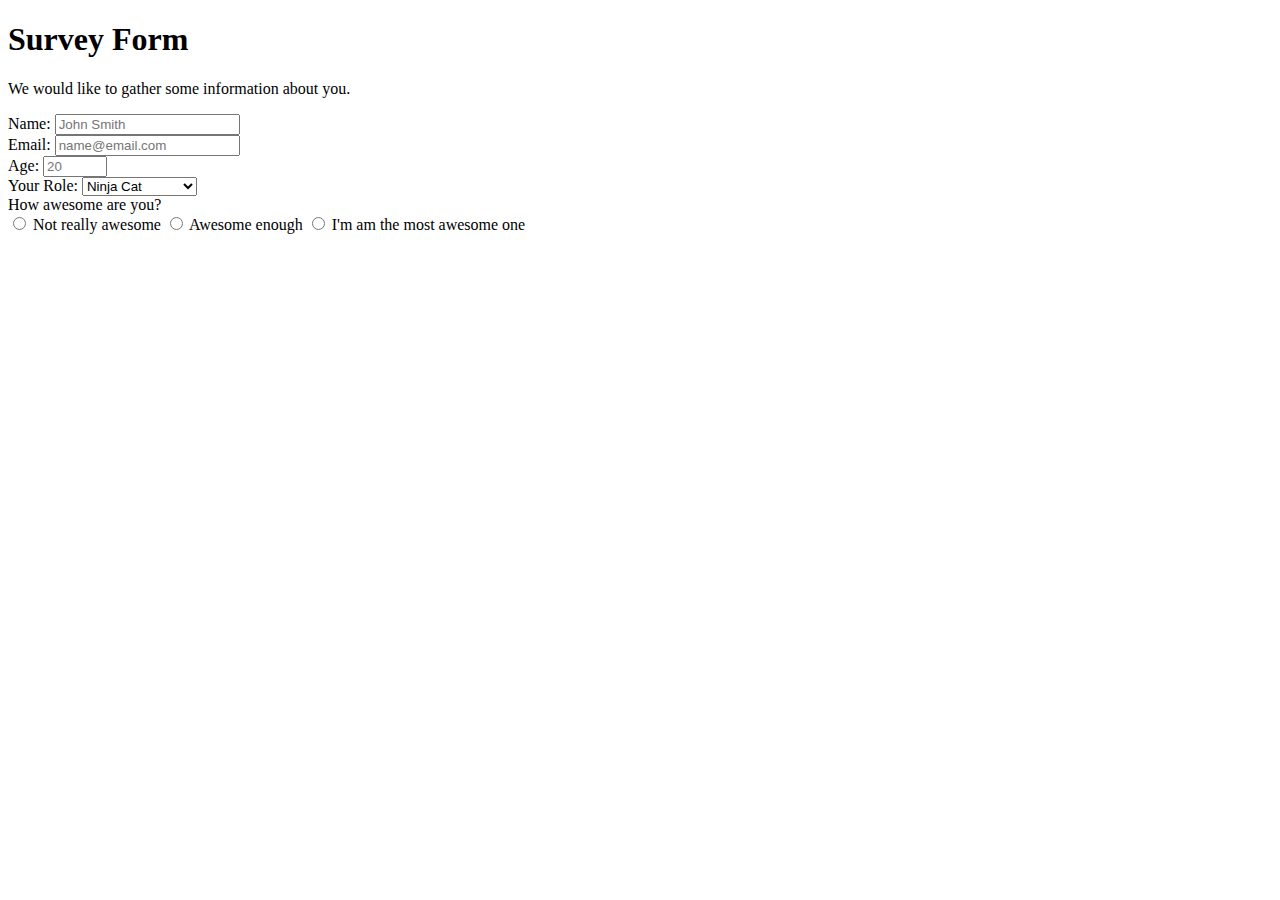
==== index.html @ 83babd1c "Fix radio buttons" ====
<!DOCTYPE html>
<html>
    <head>
        <title>Survey Form</title>
        <script type = "text/javascript"
 src = "https://cdn.freecodecamp.org/testable-projects-fcc/v1/bundle.js" >
        </script>
    </head>
    <body>
        <main>
            <div class="title">
                <h1 id="title">Survey Form</h1>
            </div>
            <div class="description">
                <p id="description">We would like to gather some information about you.</p>
            </div>
            <form id ="survey-form">
                <div class="form-field">
                    <label id="name-label" for="name">Name:</label>
                    <input id="name" type="text" placeholder="John Smith">
                </div>
                <div class="form-field">
                    <label id="email-label" for="email">Email:</label>
                    <input id="email" type="email" placeholder="name@email.com">
                </div>
                <div class="form-field">
                    <label id="number-label" for="number">Age:</label>
                    <input id="number" type="number" min="0" max="150" placeholder="20">
                </div>
                <div class="form-field">
                    <label id="dropdown-label" for="dropdown">Your Role:</label>
                    <select id="dropdown">
                        <option value="ninja-cat">Ninja Cat</option>
                        <option value="kenny">Kenny</option>
                        <option value="rick">Rick</option>
                        <option value="morty">Morty</option>
                        <option value="regular-person">Regular Person</option>
                    </select>
                </div>
                <div class="form-field">
                    <div id="awesome-label-container">
                        <label id="radio-label" for="awesome-radio">How awesome are you?</label>
                    </div>
                    <div id="awesome-options">
                        <input id="awesome-not" name="awesome" type="radio" value="not-really">
                        <label for="not-awesome">Not really awesome</label>
                        <input id ="awesome" name="awesome" type="radio" value="awesome">
                        <label for="awesome">Awesome enough</label>
                        <input id="very-awesome" name="awesome" type="radio" value="very awesome">
                        <label for="very-awesome">I'm am the most awesome one</label>
                    </div>
                </div>
            </form>
        </main>
    </body>
</html>
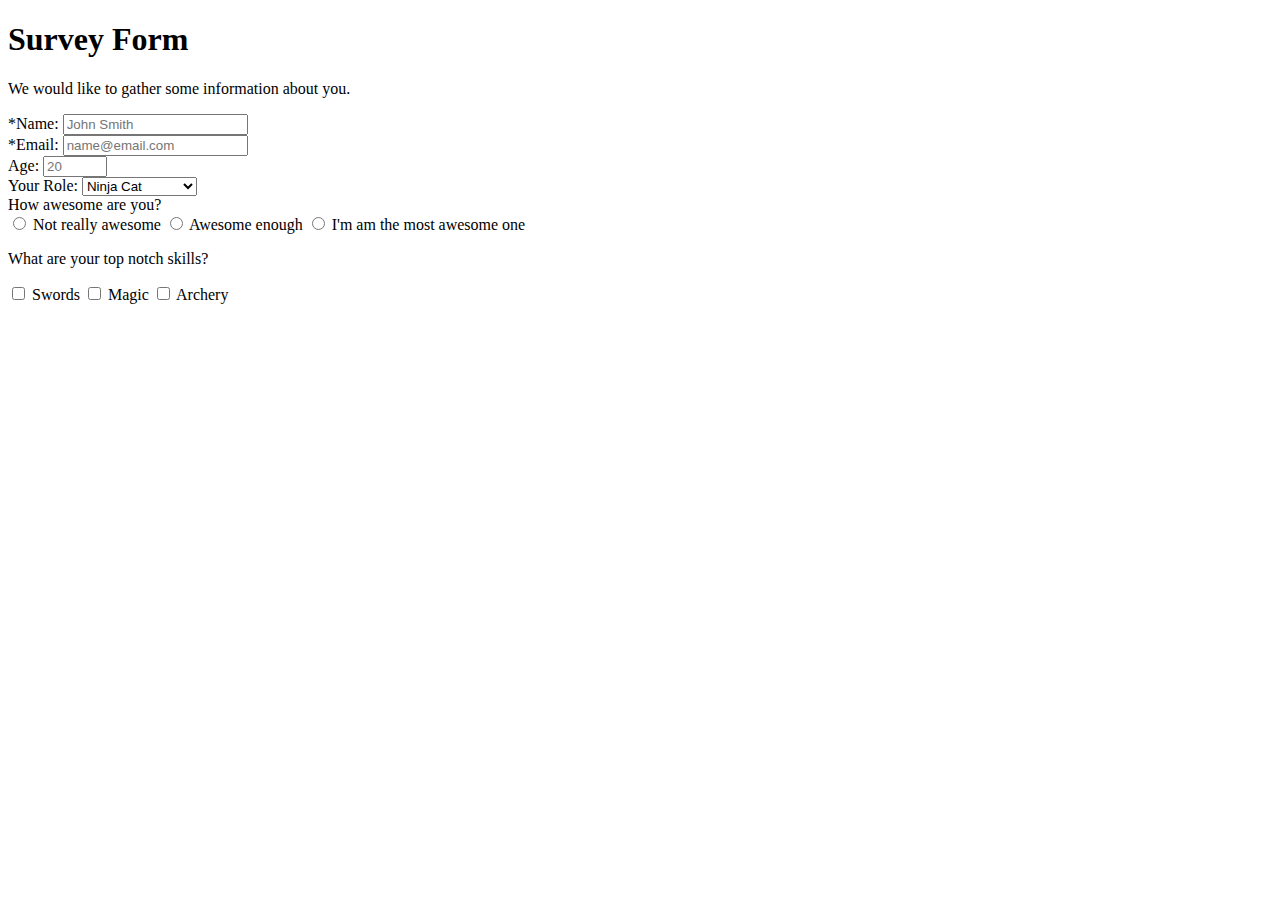
==== commit b1d49901: "Add checkboxes" ====
--- a/index.html
+++ b/index.html
@@ -16,12 +16,12 @@
             </div>
             <form id ="survey-form">
                 <div class="form-field">
-                    <label id="name-label" for="name">Name:</label>
-                    <input id="name" type="text" placeholder="John Smith">
+                    <label id="name-label" for="name">*Name:</label>
+                    <input id="name" type="text" placeholder="John Smith" required>
                 </div>
                 <div class="form-field">
-                    <label id="email-label" for="email">Email:</label>
-                    <input id="email" type="email" placeholder="name@email.com">
+                    <label id="email-label" for="email">*Email:</label>
+                    <input id="email" type="email" placeholder="name@email.com" required>
                 </div>
                 <div class="form-field">
                     <label id="number-label" for="number">Age:</label>
@@ -39,10 +39,10 @@
                 </div>
                 <div class="form-field">
                     <div id="awesome-label-container">
-                        <label id="radio-label" for="awesome-radio">How awesome are you?</label>
+                        <label id="radio-label" for="awesome-options">How awesome are you?</label>
                     </div>
                     <div id="awesome-options">
-                        <input id="awesome-not" name="awesome" type="radio" value="not-really">
+                        <input id="not-awesome" name="awesome" type="radio" value="not-really">
                         <label for="not-awesome">Not really awesome</label>
                         <input id ="awesome" name="awesome" type="radio" value="awesome">
                         <label for="awesome">Awesome enough</label>
@@ -50,6 +50,17 @@
                         <label for="very-awesome">I'm am the most awesome one</label>
                     </div>
                 </div>
+                <div class="form-field">
+                    <p id="checkbox-question">What are your top notch skills?</p>
+                    <div id="checkbox-options">
+                        <input id="swords" name="skills" value="swords" type="checkbox">
+                        <label id="swords-label" for="swords">Swords</label>
+                        <input id="magic" name="skills" value="magic" type="checkbox">
+                        <label id="magic-label" for="magic">Magic</label>
+                        <input id="archery" name="skills" value="archery" type="checkbox">
+                        <label id="archery-label" for="archery">Archery</label>
+                    </div>
+                </div>
             </form>
         </main>
     </body>
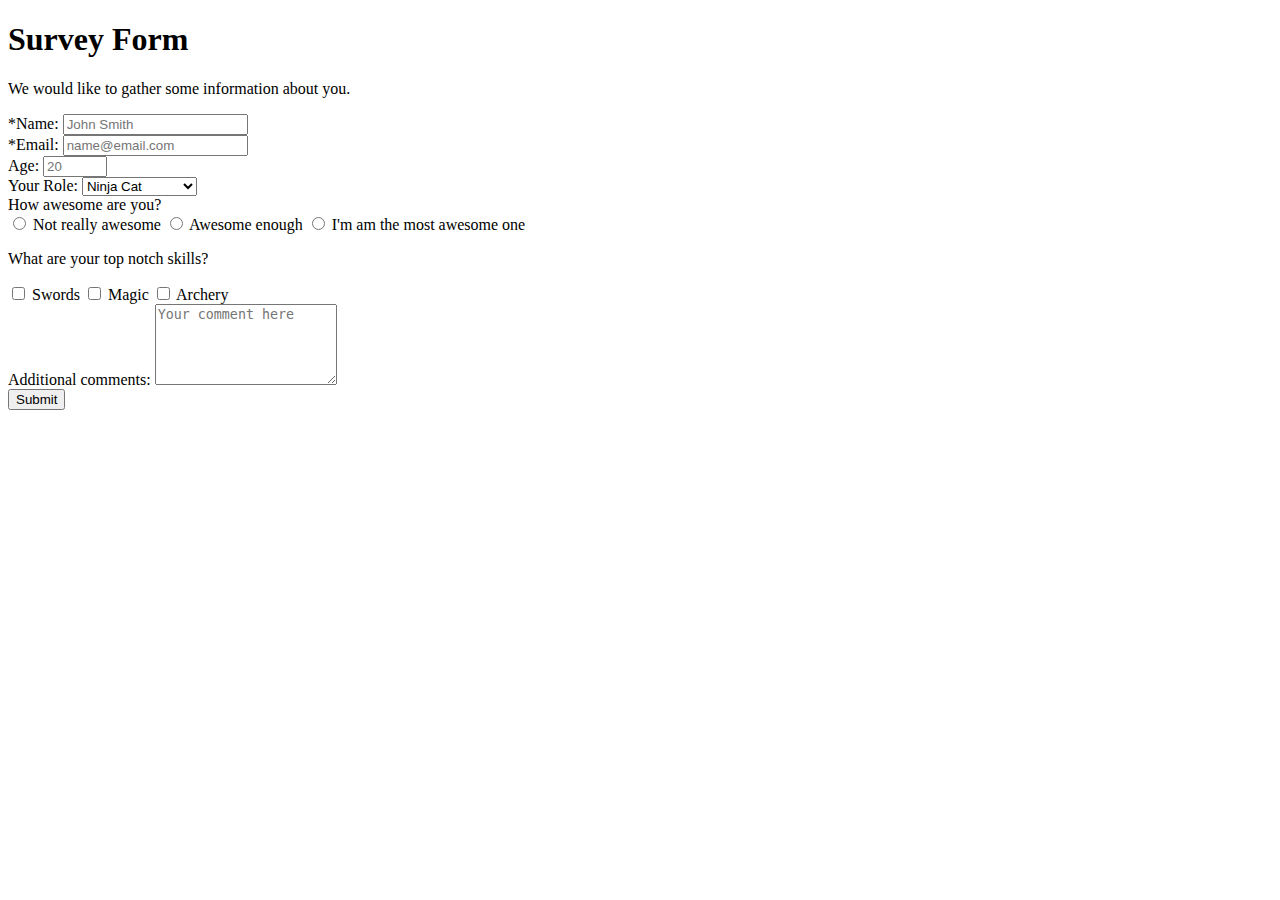
==== commit ce3cbcb9: "Add textarea and submit btn" ====
--- a/index.html
+++ b/index.html
@@ -61,7 +61,13 @@
                         <label id="archery-label" for="archery">Archery</label>
                     </div>
                 </div>
-            </form>
+                <div class="form-field">
+                    <label id="comment-label" for="comment">Additional comments:</label>
+                    <textarea id="comment"  rows="5" cols="20" placeholder="Your comment here"></textarea>
+                </div>
+                <div class="form-field">
+                    <input id="submit" type="submit">
+                </div>
         </main>
     </body>
 </html>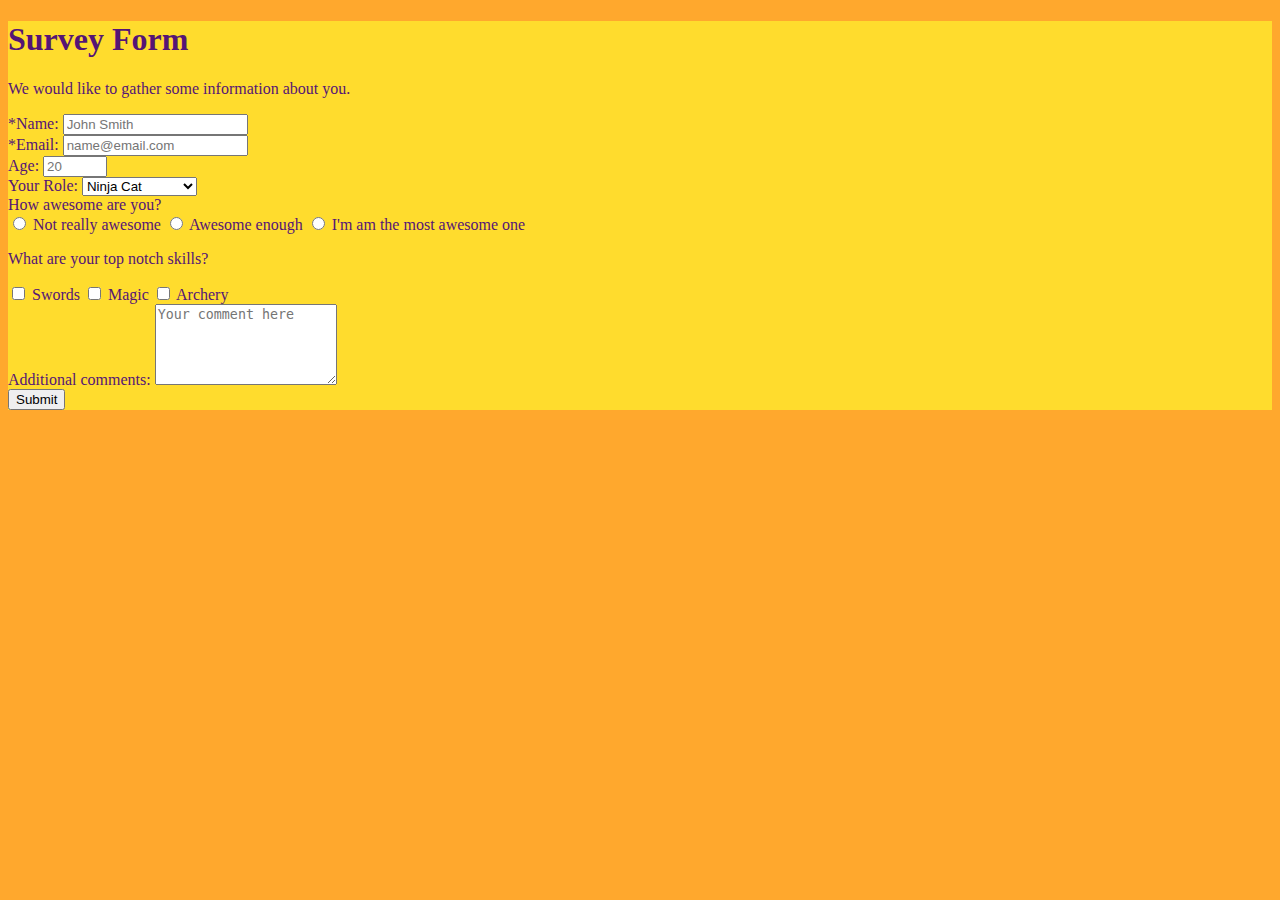
==== commit c5baf733: "add basic css" ====
--- a/index.html
+++ b/index.html
@@ -2,12 +2,13 @@
 <html>
     <head>
         <title>Survey Form</title>
+        <link rel="stylesheet" type="text/css" href="style.css">
         <script type = "text/javascript"
  src = "https://cdn.freecodecamp.org/testable-projects-fcc/v1/bundle.js" >
         </script>
     </head>
     <body>
-        <main>
+        <main id="main">
             <div class="title">
                 <h1 id="title">Survey Form</h1>
             </div>
--- a/style.css
+++ b/style.css
@@ -0,0 +1,13 @@
+:root {
+  --main-color: #ffa82d;
+  --scnd-color: #ffdc2d;
+  --text-color: #551575;
+}
+body {
+  background-color: var(--main-color);
+}
+
+#main {
+  background-color: var(--scnd-color);
+  color: var(--text-color);
+}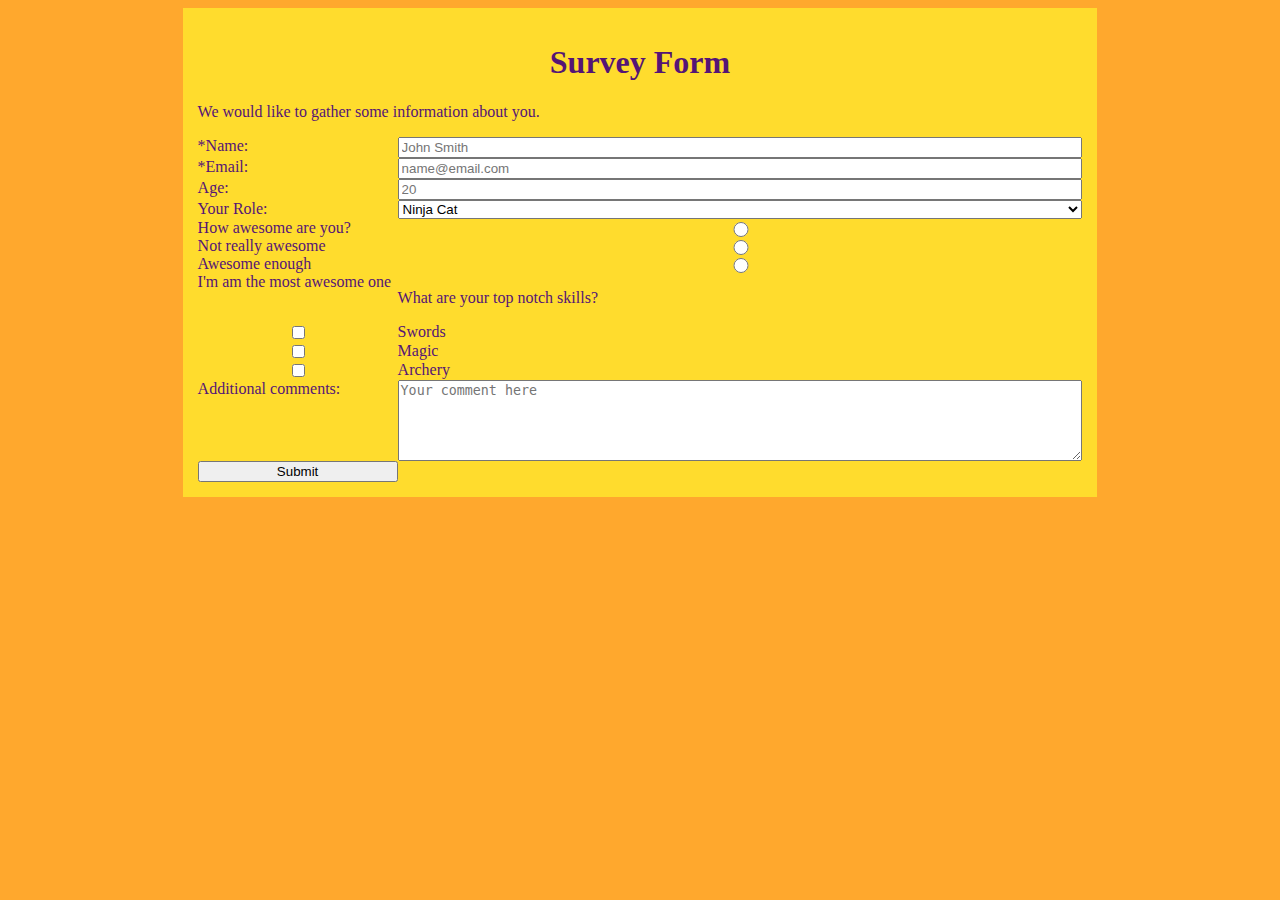
==== commit 4c12ee69: "Add CSS grid, remove <div>s" ====
--- a/index.html
+++ b/index.html
@@ -1,74 +1,62 @@
 <!DOCTYPE html>
 <html>
-    <head>
-        <title>Survey Form</title>
-        <link rel="stylesheet" type="text/css" href="style.css">
-        <script type = "text/javascript"
- src = "https://cdn.freecodecamp.org/testable-projects-fcc/v1/bundle.js" >
-        </script>
-    </head>
-    <body>
-        <main id="main">
-            <div class="title">
-                <h1 id="title">Survey Form</h1>
-            </div>
-            <div class="description">
-                <p id="description">We would like to gather some information about you.</p>
-            </div>
-            <form id ="survey-form">
-                <div class="form-field">
-                    <label id="name-label" for="name">*Name:</label>
-                    <input id="name" type="text" placeholder="John Smith" required>
-                </div>
-                <div class="form-field">
-                    <label id="email-label" for="email">*Email:</label>
-                    <input id="email" type="email" placeholder="name@email.com" required>
-                </div>
-                <div class="form-field">
-                    <label id="number-label" for="number">Age:</label>
-                    <input id="number" type="number" min="0" max="150" placeholder="20">
-                </div>
-                <div class="form-field">
-                    <label id="dropdown-label" for="dropdown">Your Role:</label>
-                    <select id="dropdown">
-                        <option value="ninja-cat">Ninja Cat</option>
-                        <option value="kenny">Kenny</option>
-                        <option value="rick">Rick</option>
-                        <option value="morty">Morty</option>
-                        <option value="regular-person">Regular Person</option>
-                    </select>
-                </div>
-                <div class="form-field">
-                    <div id="awesome-label-container">
-                        <label id="radio-label" for="awesome-options">How awesome are you?</label>
-                    </div>
-                    <div id="awesome-options">
-                        <input id="not-awesome" name="awesome" type="radio" value="not-really">
-                        <label for="not-awesome">Not really awesome</label>
-                        <input id ="awesome" name="awesome" type="radio" value="awesome">
-                        <label for="awesome">Awesome enough</label>
-                        <input id="very-awesome" name="awesome" type="radio" value="very awesome">
-                        <label for="very-awesome">I'm am the most awesome one</label>
-                    </div>
-                </div>
-                <div class="form-field">
-                    <p id="checkbox-question">What are your top notch skills?</p>
-                    <div id="checkbox-options">
-                        <input id="swords" name="skills" value="swords" type="checkbox">
-                        <label id="swords-label" for="swords">Swords</label>
-                        <input id="magic" name="skills" value="magic" type="checkbox">
-                        <label id="magic-label" for="magic">Magic</label>
-                        <input id="archery" name="skills" value="archery" type="checkbox">
-                        <label id="archery-label" for="archery">Archery</label>
-                    </div>
-                </div>
-                <div class="form-field">
-                    <label id="comment-label" for="comment">Additional comments:</label>
-                    <textarea id="comment"  rows="5" cols="20" placeholder="Your comment here"></textarea>
-                </div>
-                <div class="form-field">
-                    <input id="submit" type="submit">
-                </div>
-        </main>
-    </body>
+
+<head>
+    <title>Survey Form</title>
+    <link rel="stylesheet" type="text/css" href="style.css">
+    <script type="text/javascript" src="https://cdn.freecodecamp.org/testable-projects-fcc/v1/bundle.js">
+    </script>
+</head>
+
+<body>
+    <main id="main">
+        <div class="title">
+            <h1 id="title">Survey Form</h1>
+        </div>
+        <div class="description">
+            <p id="description">We would like to gather some information about you.</p>
+        </div>
+        <form id="survey-form">
+            <label id="name-label" for="name">*Name:</label>
+            <input id="name" type="text" placeholder="John Smith" required>
+            <label id="email-label" for="email">*Email:</label>
+            <input id="email" type="email" placeholder="name@email.com" required>
+
+            <label id="number-label" for="number">Age:</label>
+            <input id="number" type="number" min="0" max="150" placeholder="20">
+            <label id="dropdown-label" for="dropdown">Your Role:</label>
+            <select id="dropdown">
+                <option value="ninja-cat">Ninja Cat</option>
+                <option value="kenny">Kenny</option>
+                <option value="rick">Rick</option>
+                <option value="morty">Morty</option>
+                <option value="regular-person">Regular Person</option>
+            </select>
+            <label id="radio-label" for="awesome-options">How awesome are you?</label>
+            <input id="not-awesome" name="awesome" type="radio" value="not-really">
+            <label for="not-awesome">Not really awesome</label>
+            <input id="awesome" name="awesome" type="radio" value="awesome">
+            <label for="awesome">Awesome enough</label>
+            <input id="very-awesome" name="awesome" type="radio" value="very awesome">
+            <label for="very-awesome">I'm am the most awesome one</label>
+
+
+            <p id="checkbox-question">What are your top notch skills?</p>
+
+            <input id="swords" name="skills" value="swords" type="checkbox">
+            <label id="swords-label" for="swords">Swords</label>
+            <input id="magic" name="skills" value="magic" type="checkbox">
+            <label id="magic-label" for="magic">Magic</label>
+            <input id="archery" name="skills" value="archery" type="checkbox">
+            <label id="archery-label" for="archery">Archery</label>
+
+            <label id="comment-label" for="comment">Additional comments:</label>
+            <textarea id="comment" rows="5" cols="20" placeholder="Your comment here"></textarea>
+
+            <input id="submit" type="submit">
+
+        </form>
+    </main>
+</body>
+
 </html>--- a/style.css
+++ b/style.css
@@ -9,5 +9,32 @@
 
 #main {
   background-color: var(--scnd-color);
+  max-width:70%;
+  margin: auto;
+  padding: 15px;
   color: var(--text-color);
+  /* grid-template-columns: 50% 50%; 
+  grid-template-rows: repeat(auto-fit, 1fr); */
+}
+
+form {
+  display: grid;
+  grid-template-columns: 200px 1fr;
+}
+
+/* .labels {
+  display: inline-block;
+  min-width: 45%;
+  text-align: end;
+  padding: 0 15px 10px 15px;
+}
+
+.inputs {
+  display: inline-block;
+  min-width:45%;
+  text-align: start;
+} */
+
+h1 {
+  text-align: center;
 }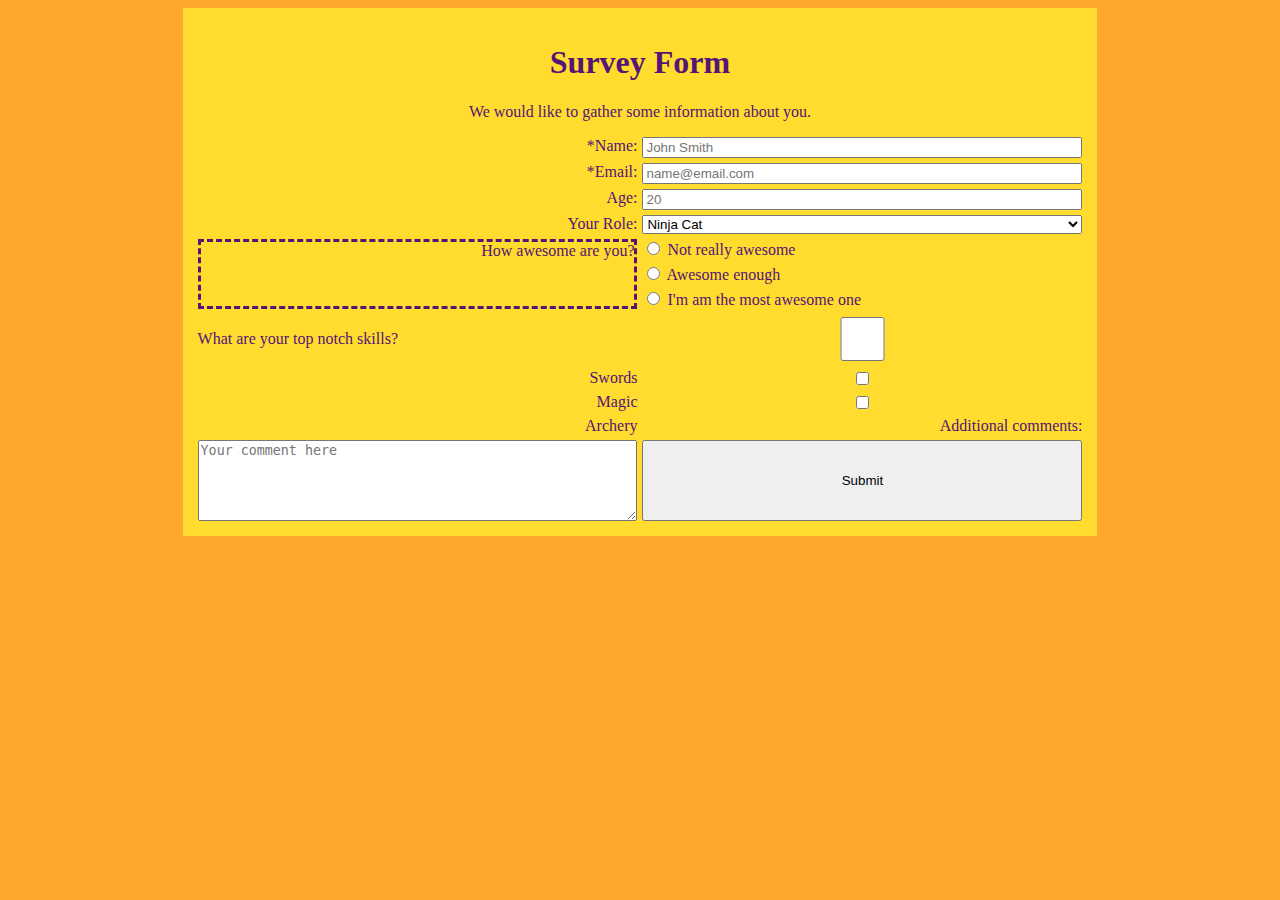
==== commit 4fd46fdf: "Fix radio btns CSS grid" ====
--- a/index.html
+++ b/index.html
@@ -33,12 +33,18 @@
                 <option value="regular-person">Regular Person</option>
             </select>
             <label id="radio-label" for="awesome-options">How awesome are you?</label>
-            <input id="not-awesome" name="awesome" type="radio" value="not-really">
-            <label for="not-awesome">Not really awesome</label>
-            <input id="awesome" name="awesome" type="radio" value="awesome">
-            <label for="awesome">Awesome enough</label>
-            <input id="very-awesome" name="awesome" type="radio" value="very awesome">
-            <label for="very-awesome">I'm am the most awesome one</label>
+            <div class="radio-option">
+                <input id="not-awesome" name="awesome" type="radio" value="not-really">
+                <label for="not-awesome">Not really awesome</label>
+            </div>
+            <div class="radio-option">
+                <input id="awesome" name="awesome" type="radio" value="awesome">
+                <label for="awesome">Awesome enough</label>
+            </div>
+            <div class="radio-option">
+                <input id="very-awesome" name="awesome" type="radio" value="very awesome">
+                <label for="very-awesome">I'm am the most awesome one</label>
+            </div>
 
 
             <p id="checkbox-question">What are your top notch skills?</p>
--- a/style.css
+++ b/style.css
@@ -13,28 +13,24 @@
   margin: auto;
   padding: 15px;
   color: var(--text-color);
-  /* grid-template-columns: 50% 50%; 
-  grid-template-rows: repeat(auto-fit, 1fr); */
+
 }
 
 form {
   display: grid;
-  grid-template-columns: 200px 1fr;
+  grid-template-columns: 1fr 1fr;
+  grid-gap: 5px;
 }
 
-/* .labels {
-  display: inline-block;
-  min-width: 45%;
-  text-align: end;
-  padding: 0 15px 10px 15px;
+label {
+  text-align: end
 }
 
-.inputs {
-  display: inline-block;
-  min-width:45%;
-  text-align: start;
-} */
+#radio-label {
+  grid-area: 5/1/8/2;
+  border-style: dashed;
+}
 
-h1 {
+#title, #description {
   text-align: center;
 }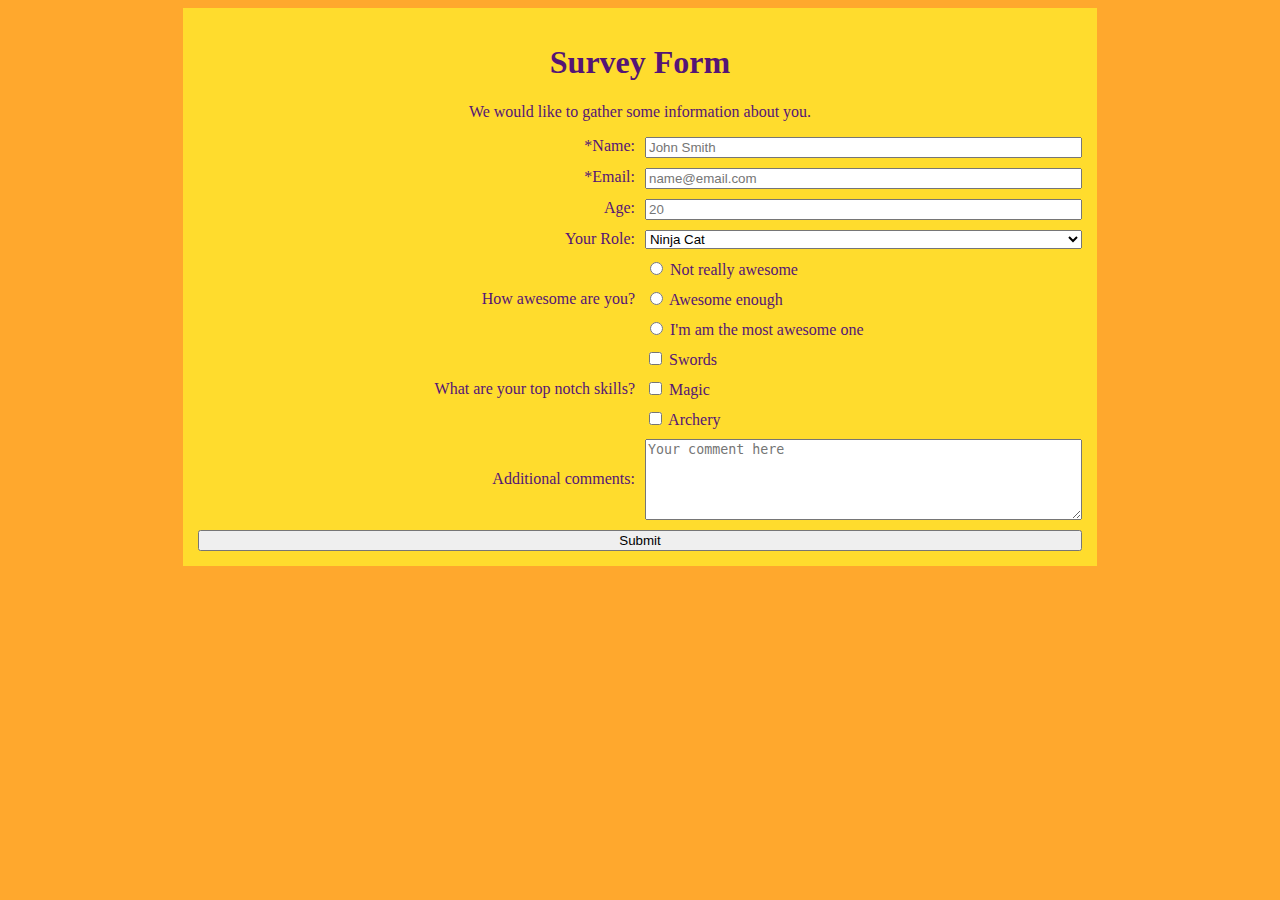
==== commit e0810c97: "Finish basic CSS grid layout" ====
--- a/index.html
+++ b/index.html
@@ -47,14 +47,19 @@
             </div>
 
 
-            <p id="checkbox-question">What are your top notch skills?</p>
-
-            <input id="swords" name="skills" value="swords" type="checkbox">
-            <label id="swords-label" for="swords">Swords</label>
-            <input id="magic" name="skills" value="magic" type="checkbox">
-            <label id="magic-label" for="magic">Magic</label>
-            <input id="archery" name="skills" value="archery" type="checkbox">
-            <label id="archery-label" for="archery">Archery</label>
+            <label id="checkbox-question">What are your top notch skills?</label>
+            <div class="checkbox-option">
+                <input id="swords" name="skills" value="swords" type="checkbox">
+                <label id="swords-label" for="swords">Swords</label>
+            </div>
+            <div class="checkbox-option">
+                <input id="magic" name="skills" value="magic" type="checkbox">
+                <label id="magic-label" for="magic">Magic</label>
+            </div>
+            <div class="checkbox-option">
+                <input id="archery" name="skills" value="archery" type="checkbox">
+                <label id="archery-label" for="archery">Archery</label>
+            </div>
 
             <label id="comment-label" for="comment">Additional comments:</label>
             <textarea id="comment" rows="5" cols="20" placeholder="Your comment here"></textarea>
--- a/style.css
+++ b/style.css
@@ -3,23 +3,23 @@
   --scnd-color: #ffdc2d;
   --text-color: #551575;
 }
+
 body {
   background-color: var(--main-color);
 }
 
 #main {
   background-color: var(--scnd-color);
-  max-width:70%;
+  max-width: 70%;
   margin: auto;
   padding: 15px;
   color: var(--text-color);
-
 }
 
 form {
   display: grid;
   grid-template-columns: 1fr 1fr;
-  grid-gap: 5px;
+  grid-gap: 10px;
 }
 
 label {
@@ -28,9 +28,26 @@
 
 #radio-label {
   grid-area: 5/1/8/2;
-  border-style: dashed;
+  /* border-style: dashed; */
+  align-self: center;
 }
 
-#title, #description {
+#checkbox-question {
+  grid-area: 8/1/11/2;
+  align-self: center;
+  /* border-style: dashed; */
+}
+
+#comment-label {
+  align-self: center;
+}
+
+#title,
+#description {
   text-align: center;
+}
+
+#submit {
+  grid-column-start: 1;
+  grid-column-end: 3;
 }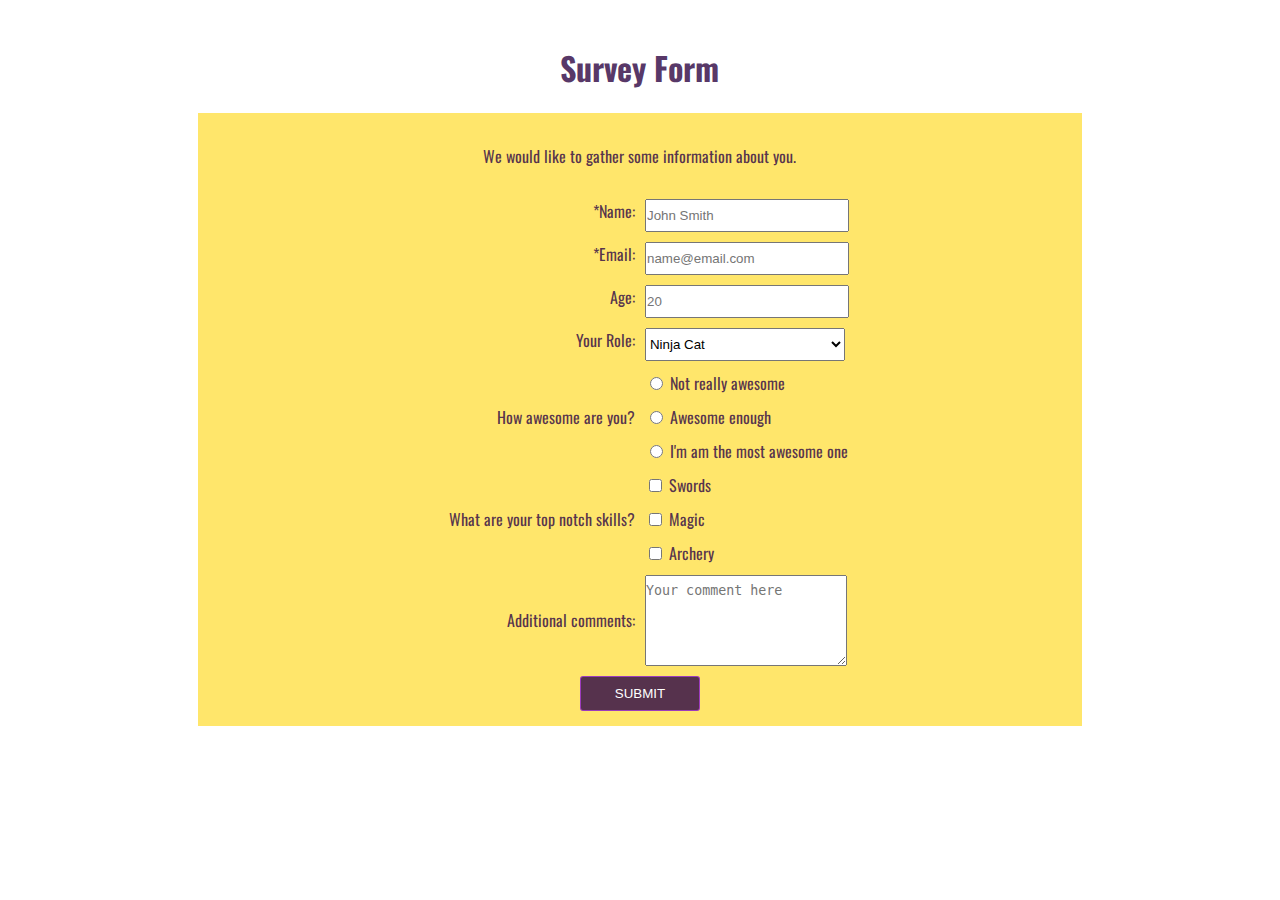
==== commit a7d17e4a: "Finish CSS grid. Finish v1.0" ====
--- a/index.html
+++ b/index.html
@@ -4,6 +4,7 @@
 <head>
     <title>Survey Form</title>
     <link rel="stylesheet" type="text/css" href="style.css">
+    <link href="https://fonts.googleapis.com/css?family=Oswald" rel="stylesheet">
     <script type="text/javascript" src="https://cdn.freecodecamp.org/testable-projects-fcc/v1/bundle.js">
     </script>
 </head>
@@ -13,60 +14,62 @@
         <div class="title">
             <h1 id="title">Survey Form</h1>
         </div>
-        <div class="description">
-            <p id="description">We would like to gather some information about you.</p>
-        </div>
-        <form id="survey-form">
-            <label id="name-label" for="name">*Name:</label>
-            <input id="name" type="text" placeholder="John Smith" required>
-            <label id="email-label" for="email">*Email:</label>
-            <input id="email" type="email" placeholder="name@email.com" required>
+        <div id="description-form">
+            <div class="description">
+                <p id="description">We would like to gather some information about you.</p>
+            </div>
+            <form id="survey-form">
+                <label id="name-label" for="name">*Name:</label>
+                <input id="name" class="form-field" type="text" placeholder="John Smith" required>
+                <label id="email-label" for="email">*Email:</label>
+                <input id="email" class="form-field" type="email" placeholder="name@email.com" required>
 
-            <label id="number-label" for="number">Age:</label>
-            <input id="number" type="number" min="0" max="150" placeholder="20">
-            <label id="dropdown-label" for="dropdown">Your Role:</label>
-            <select id="dropdown">
-                <option value="ninja-cat">Ninja Cat</option>
-                <option value="kenny">Kenny</option>
-                <option value="rick">Rick</option>
-                <option value="morty">Morty</option>
-                <option value="regular-person">Regular Person</option>
-            </select>
-            <label id="radio-label" for="awesome-options">How awesome are you?</label>
-            <div class="radio-option">
-                <input id="not-awesome" name="awesome" type="radio" value="not-really">
-                <label for="not-awesome">Not really awesome</label>
-            </div>
-            <div class="radio-option">
-                <input id="awesome" name="awesome" type="radio" value="awesome">
-                <label for="awesome">Awesome enough</label>
-            </div>
-            <div class="radio-option">
-                <input id="very-awesome" name="awesome" type="radio" value="very awesome">
-                <label for="very-awesome">I'm am the most awesome one</label>
-            </div>
+                <label id="number-label" for="number">Age:</label>
+                <input id="number" class="form-field" type="number" min="0" max="150" placeholder="20">
+                <label id="dropdown-label" for="dropdown">Your Role:</label>
+                <select id="dropdown" class="form-field">
+                    <option value="ninja-cat">Ninja Cat</option>
+                    <option value="kenny">Kenny</option>
+                    <option value="rick">Rick</option>
+                    <option value="morty">Morty</option>
+                    <option value="regular-person">Regular Person</option>
+                </select>
+                <label id="radio-label" for="awesome-options">How awesome are you?</label>
+                <div class="radio-option">
+                    <input id="not-awesome" name="awesome" type="radio" value="not-really">
+                    <label for="not-awesome">Not really awesome</label>
+                </div>
+                <div class="radio-option">
+                    <input id="awesome" name="awesome" type="radio" value="awesome">
+                    <label for="awesome">Awesome enough</label>
+                </div>
+                <div class="radio-option">
+                    <input id="very-awesome" name="awesome" type="radio" value="very awesome">
+                    <label for="very-awesome">I'm am the most awesome one</label>
+                </div>
 
 
-            <label id="checkbox-question">What are your top notch skills?</label>
-            <div class="checkbox-option">
-                <input id="swords" name="skills" value="swords" type="checkbox">
-                <label id="swords-label" for="swords">Swords</label>
-            </div>
-            <div class="checkbox-option">
-                <input id="magic" name="skills" value="magic" type="checkbox">
-                <label id="magic-label" for="magic">Magic</label>
-            </div>
-            <div class="checkbox-option">
-                <input id="archery" name="skills" value="archery" type="checkbox">
-                <label id="archery-label" for="archery">Archery</label>
-            </div>
+                <label id="checkbox-question">What are your top notch skills?</label>
+                <div class="checkbox-option">
+                    <input id="swords" name="skills" value="swords" type="checkbox">
+                    <label id="swords-label" for="swords">Swords</label>
+                </div>
+                <div class="checkbox-option">
+                    <input id="magic" name="skills" value="magic" type="checkbox">
+                    <label id="magic-label" for="magic">Magic</label>
+                </div>
+                <div class="checkbox-option">
+                    <input id="archery" name="skills" value="archery" type="checkbox">
+                    <label id="archery-label" for="archery">Archery</label>
+                </div>
 
-            <label id="comment-label" for="comment">Additional comments:</label>
-            <textarea id="comment" rows="5" cols="20" placeholder="Your comment here"></textarea>
+                <label id="comment-label" for="comment">Additional comments:</label>
+                <textarea id="comment" class="form-field" rows="5" cols="20" placeholder="Your comment here"></textarea>
 
-            <input id="submit" type="submit">
+                <input id="submit" type="submit">
 
-        </form>
+            </form>
+        </div>
     </main>
 </body>
 
--- a/style.css
+++ b/style.css
@@ -1,22 +1,34 @@
 :root {
-  --main-color: #ffa82d;
-  --scnd-color: #ffdc2d;
-  --text-color: #551575;
+  --main-color: #ffffff;
+  --scnd-color: #ffdc2db4;
+  --text-color: #320b46d2;
 }
 
 body {
   background-color: var(--main-color);
+  font-family: 'Oswald', sans-serif;
 }
 
 #main {
-  background-color: var(--scnd-color);
   max-width: 70%;
   margin: auto;
   padding: 15px;
   color: var(--text-color);
 }
 
+#title,
+#description {
+  text-align: center;
+}
+
+#description-form {
+  background-color: var(--scnd-color);
+  padding-top: 15px;
+  min-width: 300px;
+}
+
 form {
+  padding: 15px 15px 15px 15px;
   display: grid;
   grid-template-columns: 1fr 1fr;
   grid-gap: 10px;
@@ -24,6 +36,11 @@
 
 label {
   text-align: end
+}
+
+.form-field {
+  padding: 7px 0 7px 0;
+  width: 200px;
 }
 
 #radio-label {
@@ -42,12 +59,21 @@
   align-self: center;
 }
 
-#title,
-#description {
-  text-align: center;
-}
-
 #submit {
   grid-column-start: 1;
   grid-column-end: 3;
+  color: white;
+  background-color: var(--text-color);
+  border: 1px solid rgba(181, 64, 228, 0.74);
+  border-radius: 3px;
+  font: 'Oswald',
+  sans-serif;
+  text-transform: uppercase;
+  width: 120px;
+  display: inline-block;
+  margin: auto;
+  padding: 9px 0 9px 0;
+}
+#submit:hover {
+  background-color: #5a336d;
 }